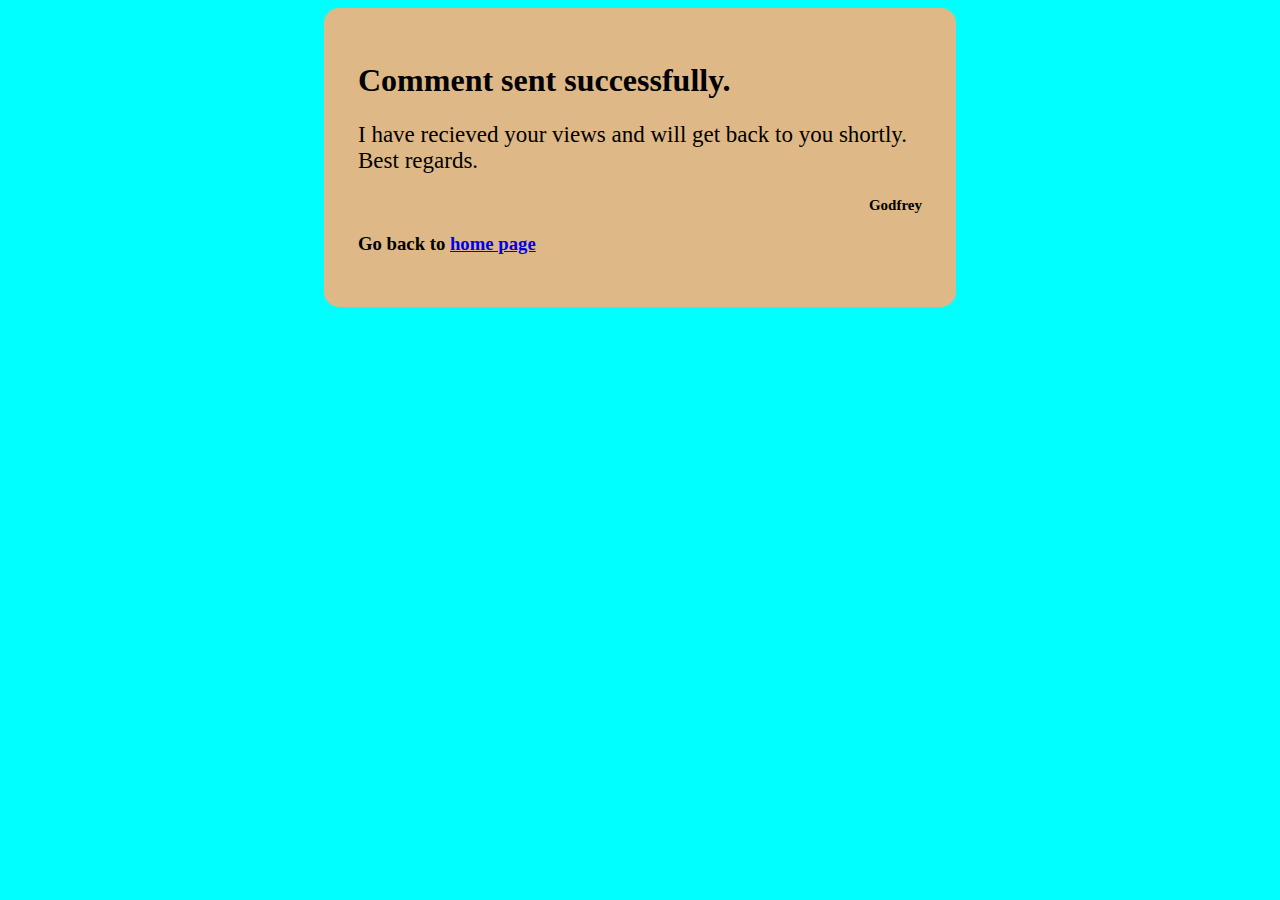
==== submit.html @ 5e284155 "organised the navbar" ====
<!DOCTYPE html>
<html lang="en">
    <html>
        <head>
          <script src="https://ajax.googleapis.com/ajax/libs/jquery/3.5.1/jquery.min.js"></script>
            <meta name="veiw point" content="width=device-width, initial-scale=1.0">
            <title>Godfrey's personal portfolio</title>
            <link rel="stylesheet" href="./CSS/submit.css">
        </head>
        <body>
            <div class="container">
                <h1>Comment sent successfully.</h1>
                <p>I have recieved your views and will get back to you shortly.
                    Best regards.
                </p>
                <h2>Godfrey</h2>

                <h3>Go back to <a href="./index.html">home page</a></h3>

            </div>
            </body>
            </html>
---- CSS/submit.css ----
body {
    background-color: aqua;
    overflow: hidden;
}

.container {
    padding: 33px 34px;
    background-color: burlywood;
    margin: initial;
    border: black;
    border-radius: 15px;
    margin-left: 25%;
    margin-right: 25%;
}

.container p {
    font-size: 23px;

}

.container h2 {
    font-size: 15px;
    text-align: right;
    margin-top: 0%;
}
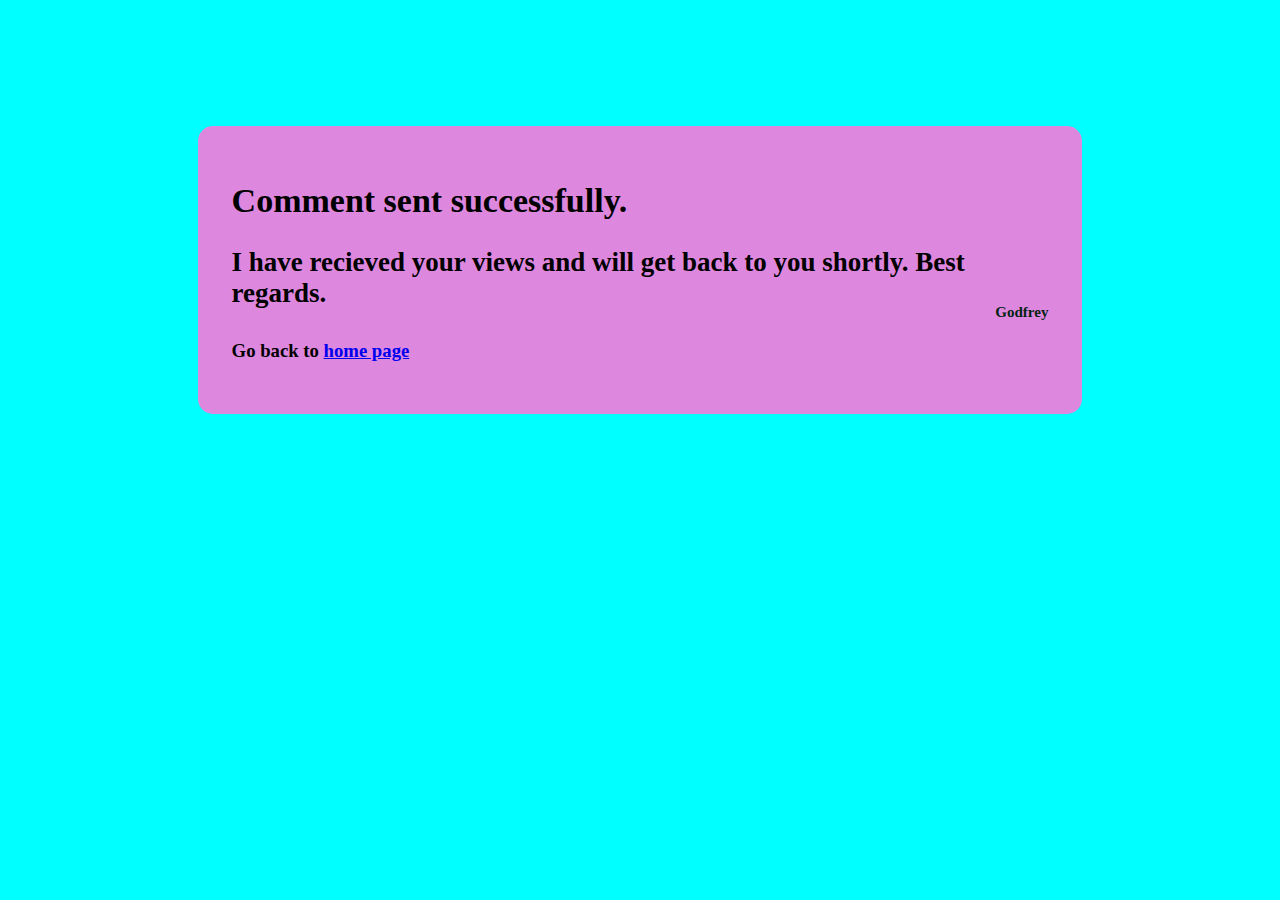
==== commit 28b9e3fd: "seo" ====
--- a/submit.html
+++ b/submit.html
@@ -5,6 +5,7 @@
           <script src="https://ajax.googleapis.com/ajax/libs/jquery/3.5.1/jquery.min.js"></script>
             <meta name="veiw point" content="width=device-width, initial-scale=1.0">
             <title>Godfrey's personal portfolio</title>
+            <link rel="icon" type="image/x-icon" href="./IMAGES/Godfreys.jpg">
             <link rel="stylesheet" href="./CSS/submit.css">
         </head>
         <body>
--- a/CSS/submit.css
+++ b/CSS/submit.css
@@ -5,16 +5,20 @@
 
 .container {
     padding: 33px 34px;
-    background-color: burlywood;
+    background-color: rgb(222, 135, 222);
     margin: initial;
     border: black;
     border-radius: 15px;
-    margin-left: 25%;
-    margin-right: 25%;
+    margin-left: 15%;
+    margin-right: 15%;
+    margin-top: 10%;
+    height: 70%;
 }
 
 .container p {
-    font-size: 23px;
+    font-size: 27px;
+    font-weight: 600;
+    height: 30px;
 
 }
 
@@ -22,4 +26,9 @@
     font-size: 15px;
     text-align: right;
     margin-top: 0%;
+    color: rgb(3, 34, 18);
+}
+
+.container h1 {
+    font-size: 34px;
 }